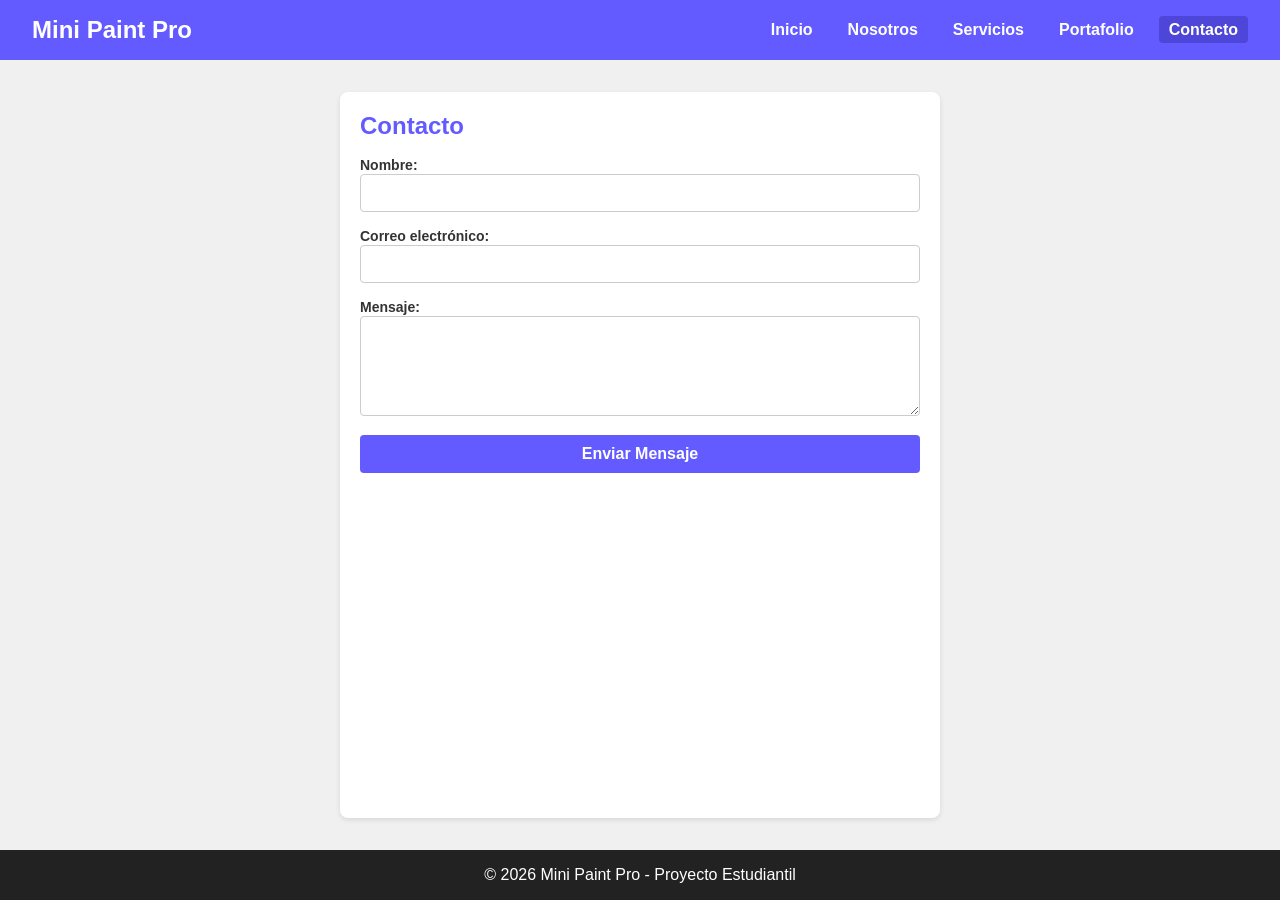
==== contacto.html @ 4358f199 "Actualizo contenido de paginas principales y agrego nuevo servicio" ====
<!DOCTYPE html>
<html lang="es">
<head>
    <meta charset="UTF-8">
    <meta name="viewport" content="width=device-width, initial-scale=1.0">
    <title>Contacto - Mini Paint Pro</title>
    <link rel="icon" type="image/png" href="assets/favicon.png">
    <style>
        :root {
            --primario: #635bff;
            --primario-oscuro: #4d46d8;
            --fondo: #f0f0f0;
            --texto: #333333;
            --blanco: #ffffff;
        }
        * { box-sizing: border-box; margin: 0; padding: 0; }
        body { font-family: Arial, sans-serif; background-color: var(--fondo); color: var(--texto); display: flex; flex-direction: column; min-height: 100vh; }
        header { background-color: var(--primario); color: var(--blanco); padding: 1rem 2rem; display: flex; justify-content: space-between; align-items: center; flex-wrap: wrap; }
        .logo h1 { font-size: 1.5rem; color: var(--blanco); }
        nav ul { display: flex; list-style: none; gap: 15px; }
        nav a { color: var(--blanco); text-decoration: none; font-weight: bold; padding: 5px 10px; border-radius: 4px; }
        nav a:hover, nav a.active { background-color: var(--primario-oscuro); }
        main { flex: 1; max-width: 600px; width: 100%; margin: 2rem auto; padding: 20px; background: var(--blanco); border-radius: 8px; box-shadow: 0 2px 5px rgba(0,0,0,0.1); }
        h2 { margin-bottom: 1rem; color: var(--primario); }
        form { display: flex; flex-direction: column; gap: 15px; }
        label { font-weight: bold; font-size: 14px; }
        input[type="text"], input[type="email"], textarea { width: 100%; padding: 10px; border: 1px solid #ccc; border-radius: 4px; font-size: 14px; }
        textarea { resize: vertical; min-height: 100px; }
        button[type="submit"] { background-color: var(--primario); color: var(--blanco); border: none; padding: 10px 15px; border-radius: 4px; cursor: pointer; font-size: 16px; font-weight: bold; }
        button[type="submit"]:hover { background-color: var(--primario-oscuro); }
        .mensaje-exito { color: green; font-weight: bold; display: none; margin-top: 10px; }
        footer { background-color: #222; color: var(--blanco); text-align: center; padding: 1rem; margin-top: auto; }
    </style>
</head>
<body>
    <header>
        <div class="logo"><h1>Mini Paint Pro</h1></div>
        <nav>
            <ul>
                <li><a href="index.html">Inicio</a></li>
                <li><a href="nosotros.html">Nosotros</a></li>
                <li><a href="servicios.html">Servicios</a></li>
                <li><a href="portfolio.html">Portafolio</a></li>
                <li><a href="contacto.html" class="active">Contacto</a></li>
            </ul>
        </nav>
    </header>
    <main>
        <section>
            <h2>Contacto</h2>
            <form id="contactForm">
                <div>
                    <label for="nombre">Nombre:</label>
                    <input type="text" id="nombre" name="nombre" required>
                </div>
                <div>
                    <label for="email">Correo electrónico:</label>
                    <input type="email" id="email" name="email" required>
                </div>
                <div>
                    <label for="mensaje">Mensaje:</label>
                    <textarea id="mensaje" name="mensaje" required></textarea>
                </div>
                <button type="submit">Enviar Mensaje</button>
            </form>
            <p id="mensajeExito" class="mensaje-exito">¡Mensaje enviado con éxito!</p>
        </section>
    </main>
    <footer>
        <p>&copy; 2026 Mini Paint Pro - Proyecto Estudiantil</p>
    </footer>

    <script>
        // Actividad 8: Validación de formulario con JavaScript
        document.getElementById('contactForm').addEventListener('submit', function(e) {
            e.preventDefault();
            
            const nombre = document.getElementById('nombre').value.trim();
            const email = document.getElementById('email').value.trim();
            const mensaje = document.getElementById('mensaje').value.trim();

            if (nombre === '' || email === '' || mensaje === '') {
                alert('Por favor, completa todos los campos.');
                return;
            }

            document.getElementById('mensajeExito').style.display = 'block';
            this.reset();
        });
    </script>
</body>
</html>
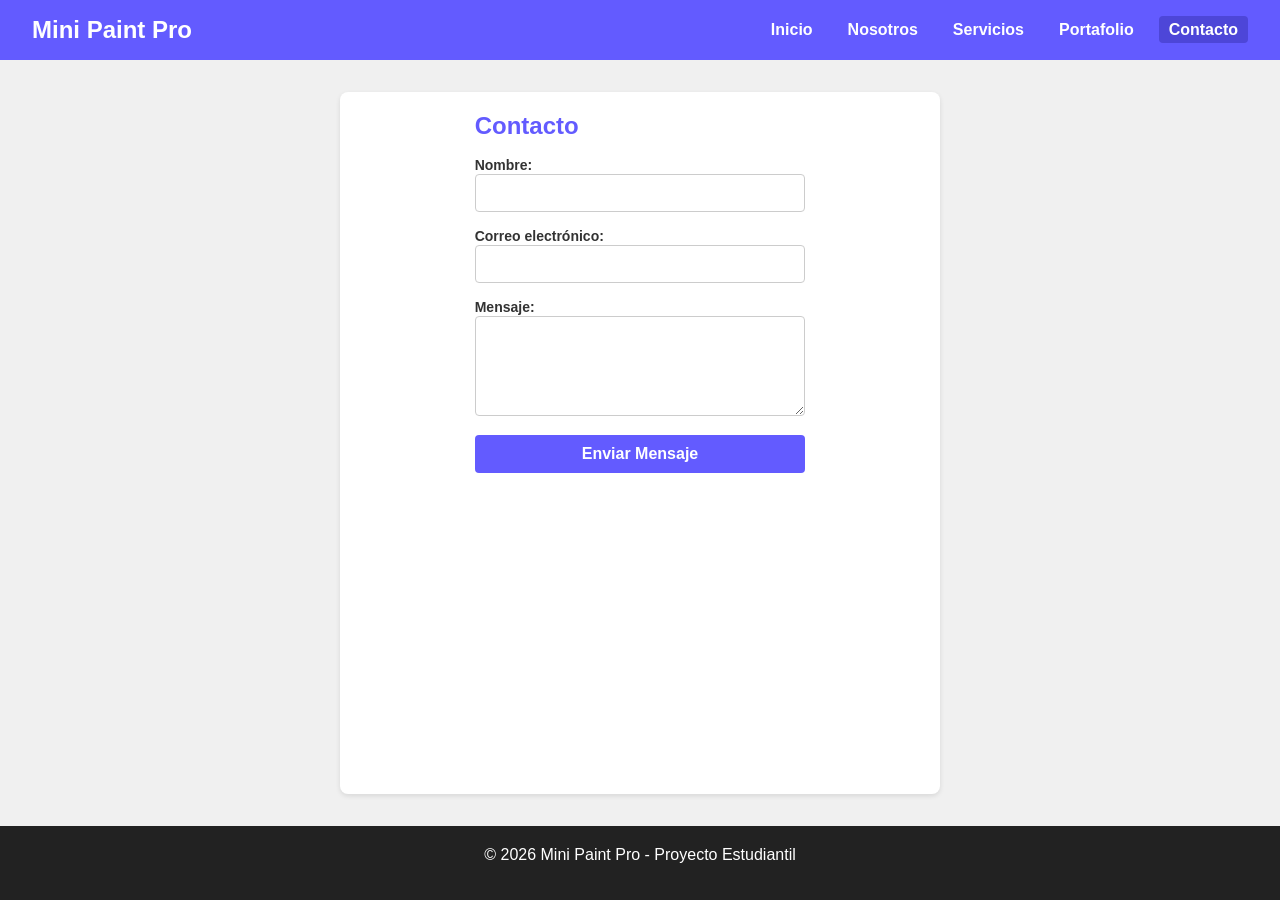
==== commit f518fdc3: "Se separaron los JS y CSS de los HTML" ====
--- a/contacto.html
+++ b/contacto.html
@@ -1,40 +1,20 @@
- <!DOCTYPE html>
+<!DOCTYPE html>
 <html lang="es">
 <head>
     <meta charset="UTF-8">
     <meta name="viewport" content="width=device-width, initial-scale=1.0">
     <title>Contacto - Mini Paint Pro</title>
+    <!-- Actividad 10: Favicon -->
     <link rel="icon" type="image/png" href="assets/favicon.png">
-    <style>
-        :root {
-            --primario: #635bff;
-            --primario-oscuro: #4d46d8;
-            --fondo: #f0f0f0;
-            --texto: #333333;
-            --blanco: #ffffff;
-        }
-        * { box-sizing: border-box; margin: 0; padding: 0; }
-        body { font-family: Arial, sans-serif; background-color: var(--fondo); color: var(--texto); display: flex; flex-direction: column; min-height: 100vh; }
-        header { background-color: var(--primario); color: var(--blanco); padding: 1rem 2rem; display: flex; justify-content: space-between; align-items: center; flex-wrap: wrap; }
-        .logo h1 { font-size: 1.5rem; color: var(--blanco); }
-        nav ul { display: flex; list-style: none; gap: 15px; }
-        nav a { color: var(--blanco); text-decoration: none; font-weight: bold; padding: 5px 10px; border-radius: 4px; }
-        nav a:hover, nav a.active { background-color: var(--primario-oscuro); }
-        main { flex: 1; max-width: 600px; width: 100%; margin: 2rem auto; padding: 20px; background: var(--blanco); border-radius: 8px; box-shadow: 0 2px 5px rgba(0,0,0,0.1); }
-        h2 { margin-bottom: 1rem; color: var(--primario); }
-        form { display: flex; flex-direction: column; gap: 15px; }
-        label { font-weight: bold; font-size: 14px; }
-        input[type="text"], input[type="email"], textarea { width: 100%; padding: 10px; border: 1px solid #ccc; border-radius: 4px; font-size: 14px; }
-        textarea { resize: vertical; min-height: 100px; }
-        button[type="submit"] { background-color: var(--primario); color: var(--blanco); border: none; padding: 10px 15px; border-radius: 4px; cursor: pointer; font-size: 16px; font-weight: bold; }
-        button[type="submit"]:hover { background-color: var(--primario-oscuro); }
-        .mensaje-exito { color: green; font-weight: bold; display: none; margin-top: 10px; }
-        footer { background-color: #222; color: var(--blanco); text-align: center; padding: 1rem; margin-top: auto; }
-    </style>
+    <!-- Vinculación CSS global -->
+    <link rel="stylesheet" href="css/estilos.css">
 </head>
 <body>
+
     <header>
-        <div class="logo"><h1>Mini Paint Pro</h1></div>
+        <div class="logo">
+            <h1>Mini Paint Pro</h1>
+        </div>
         <nav>
             <ul>
                 <li><a href="index.html">Inicio</a></li>
@@ -45,7 +25,8 @@
             </ul>
         </nav>
     </header>
-    <main>
+
+    <main class="contact-page">
         <section>
             <h2>Contacto</h2>
             <form id="contactForm">
@@ -66,27 +47,12 @@
             <p id="mensajeExito" class="mensaje-exito">¡Mensaje enviado con éxito!</p>
         </section>
     </main>
+
     <footer>
         <p>&copy; 2026 Mini Paint Pro - Proyecto Estudiantil</p>
     </footer>
 
-    <script>
-        // Actividad 8: Validación de formulario con JavaScript
-        document.getElementById('contactForm').addEventListener('submit', function(e) {
-            e.preventDefault();
-            
-            const nombre = document.getElementById('nombre').value.trim();
-            const email = document.getElementById('email').value.trim();
-            const mensaje = document.getElementById('mensaje').value.trim();
-
-            if (nombre === '' || email === '' || mensaje === '') {
-                alert('Por favor, completa todos los campos.');
-                return;
-            }
-
-            document.getElementById('mensajeExito').style.display = 'block';
-            this.reset();
-        });
-    </script>
+    <!-- Vinculación JavaScript específica de la página -->
+    <script src="javascript/contacto.js"></script>
 </body>
 </html>
--- a/css/estilos.css
+++ b/css/estilos.css
@@ -0,0 +1,260 @@
+/* Actividad 5: Variables CSS (:root) */
+:root {
+    --primario: #635bff;
+    --primario-oscuro: #4d46d8;
+    --fondo: #f0f0f0;
+    --texto: #333333;
+    --blanco: #ffffff;
+    --peligro: #dc3545;
+    --peligro-oscuro: #a71d2a;
+}
+
+* {
+    box-sizing: border-box;
+    margin: 0;
+    padding: 0;
+}
+
+body {
+    font-family: Arial, sans-serif;
+    background-color: var(--fondo);
+    color: var(--texto);
+    display: flex;
+    flex-direction: column;
+    min-height: 100vh;
+}
+
+/* Estructura semántica: Encabezado y Navegación */
+header {
+    background-color: var(--primario);
+    color: var(--blanco);
+    padding: 1rem 2rem;
+    display: flex;
+    justify-content: space-between;
+    align-items: center;
+    flex-wrap: wrap;
+}
+
+.logo h1 {
+    font-size: 1.5rem;
+    color: var(--blanco);
+}
+
+/* Sección 2 de la consigna: Enlaces entre páginas */
+nav ul {
+    display: flex;
+    list-style: none;
+    gap: 15px;
+}
+
+nav a {
+    color: var(--blanco);
+    text-decoration: none;
+    font-weight: bold;
+    padding: 5px 10px;
+    border-radius: 4px;
+    transition: background 0.3s;
+}
+
+nav a:hover, nav a.active {
+    background-color: var(--primario-oscuro);
+}
+
+main {
+    flex: 1;
+    display: flex;
+    flex-direction: column;
+    align-items: center;
+    padding: 20px;
+}
+
+.toolbar {
+    background: var(--blanco);
+    padding: 12px;
+    border-radius: 8px;
+    box-shadow: 0 2px 5px rgba(0,0,0,0.1);
+    display: flex;
+    flex-wrap: wrap;
+    gap: 12px;
+    align-items: center;
+    justify-content: center;
+    max-width: 800px;
+    margin-bottom: 15px;
+}
+
+.tool-group {
+    display: flex;
+    align-items: center;
+    gap: 5px;
+    border-right: 1px solid #ccc;
+    padding-right: 10px;
+}
+
+.tool-group:last-child {
+    border-right: none;
+}
+
+canvas {
+    border: 2px solid var(--texto);
+    background-color: var(--blanco);
+    cursor: crosshair;
+    box-shadow: 0 4px 10px rgba(0,0,0,0.15);
+    touch-action: none;
+}
+
+button, select {
+    padding: 6px 10px;
+    background-color: var(--primario);
+    color: var(--blanco);
+    border: none;
+    border-radius: 4px;
+    cursor: pointer;
+    font-size: 13px;
+}
+
+button:hover, select:hover {
+    background-color: var(--primario-oscuro);
+}
+
+button.active {
+    background-color: var(--primario-oscuro);
+    font-weight: bold;
+}
+
+button.clear {
+    background-color: var(--peligro);
+}
+
+button.clear:hover {
+    background-color: var(--peligro-oscuro);
+}
+
+.color-palette {
+    display: flex;
+    gap: 4px;
+}
+
+.color-btn {
+    width: 20px;
+    height: 20px;
+    border-radius: 50%;
+    border: 1px solid #ccc;
+    cursor: pointer;
+    padding: 0;
+}
+
+label {
+    font-size: 13px;
+    color: var(--texto);
+}
+
+/* Estructura semántica: Pie de página */
+footer {
+    background-color: #222;
+    color: var(--blanco);
+    text-align: center;
+    padding: 1rem;
+    margin-top: auto;
+}
+
+
+/* Estilos específicos para páginas secundarias */
+main.content-page {
+    max-width: 800px;
+    margin: 2rem auto;
+    padding: 20px;
+    background: var(--blanco);
+    border-radius: 8px;
+    box-shadow: 0 2px 5px rgba(0,0,0,0.1);
+    align-items: stretch;
+}
+
+h2 {
+    margin-bottom: 1rem;
+    color: var(--primario);
+}
+
+ul.services-list {
+    list-style-type: square;
+    padding-left: 20px;
+    line-height: 1.8;
+}
+
+
+/* Estilos para tarjetas y artículos del portafolio */
+article {
+    background: #f9f9f9;
+    border-left: 4px solid var(--primario);
+    padding: 15px;
+    margin-top: 15px;
+    border-radius: 0 6px 6px 0;
+}
+
+h3 {
+    color: var(--primario-oscuro);
+    margin-bottom: 8px;
+}
+
+p {
+    line-height: 1.6;
+    margin-bottom: 1rem;
+}
+
+/* Estilos para formularios y página de contacto */
+main.contact-page {
+    max-width: 600px;
+    width: 100%;
+    margin: 2rem auto;
+    padding: 20px;
+    background: var(--blanco);
+    border-radius: 8px;
+    box-shadow: 0 2px 5px rgba(0,0,0,0.1);
+}
+
+form {
+    display: flex;
+    flex-direction: column;
+    gap: 15px;
+}
+
+label {
+    font-weight: bold;
+    font-size: 14px;
+}
+
+input[type="text"], 
+input[type="email"], 
+textarea {
+    width: 100%;
+    padding: 10px;
+    border: 1px solid #ccc;
+    border-radius: 4px;
+    font-size: 14px;
+}
+
+textarea {
+    resize: vertical;
+    min-height: 100px;
+}
+
+button[type="submit"] {
+    background-color: var(--primario);
+    color: var(--blanco);
+    border: none;
+    padding: 10px 15px;
+    border-radius: 4px;
+    cursor: pointer;
+    font-size: 16px;
+    font-weight: bold;
+}
+
+button[type="submit"]:hover {
+    background-color: var(--primario-oscuro);
+}
+
+.mensaje-exito {
+    color: green;
+    font-weight: bold;
+    display: none;
+    margin-top: 10px;
+}
